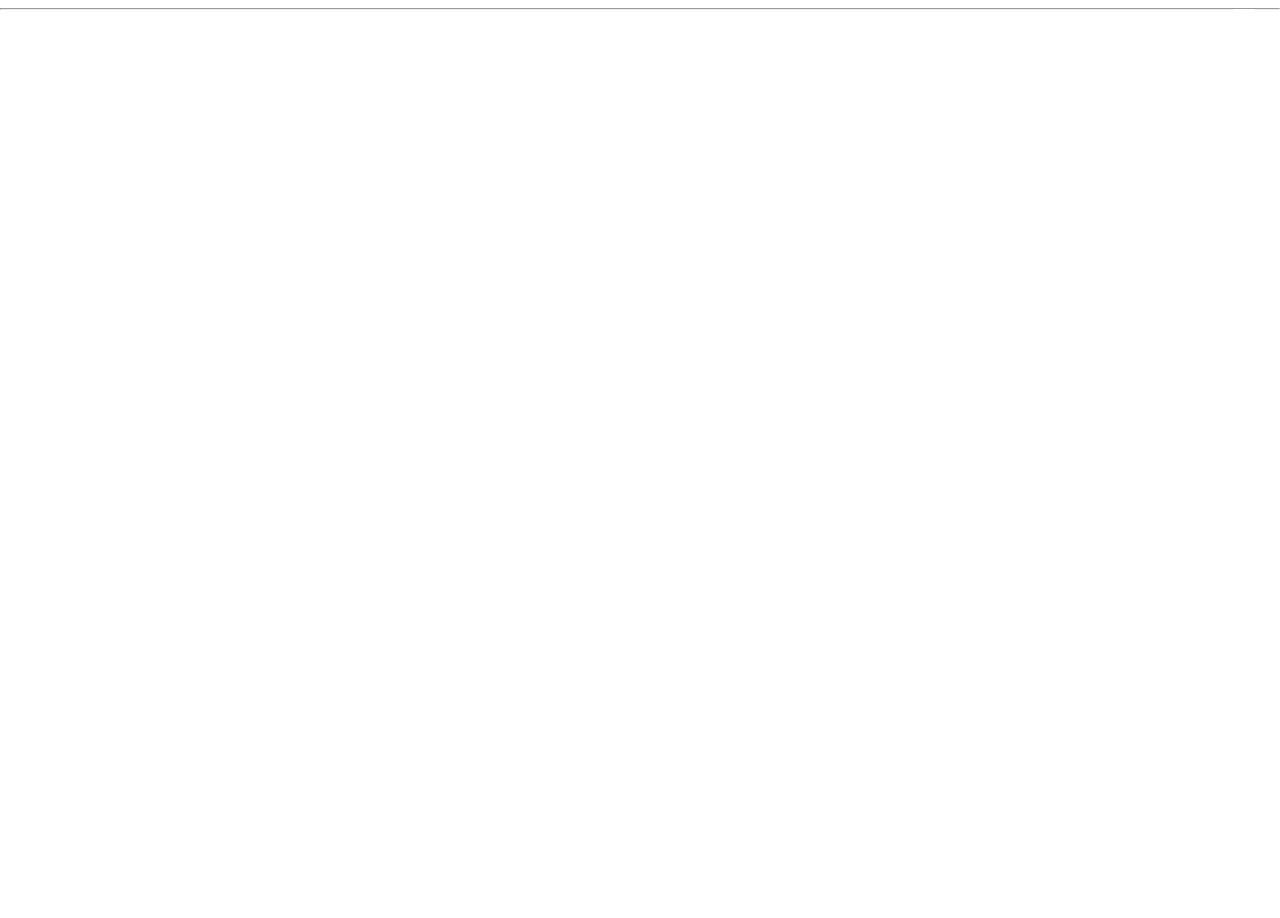
==== index.html @ f7f0d2b6 "Update index.html" ====
<html>
    <head>
        <title>Szofia Bohoszlovec</title>
        <link rel="stylesheet" media="screen and (min-width: 900px)" href="./style.css">
        <link rel="stylesheet" media="screen and (max-width: 900px)" href="./style.css">
        <meta name="viewport" content="width=device-width, initial-scale=1.0">
        <hr>
    </head>
    <body>
        <div class="container" >
        <div class="img"></div>
        <div class="centered" >WELCOME</div>
                   <div class="bottom"> Szofia Bohoszlovec Portfolio </div>
                   <A href = "./about.html" class="about" > About </A>
                   <A href = "./STAGE_3.html" class="STAGE3" > Temple of Meditation </A>
                   <A href = "./STAGE_2.html" class="STAGE2" > Metamorphose of Rye Lane </A>
                   <A href = "./modelling.html" class="modelling" > Modelling </A>
                   <A href = "./renders.html" class="renders" > Renders </A>
                   <A href = "./sketching.html" class="sketching" > Sketching</A>
                   <A href = "./contact.html" class="contact" > Contact </A>
            
                   <div id="square1"> </div>
                   <div id="square2"> </div>
    </body>
       
</html>
---- style.css ----
body {
  margin: 0;
  padding: 0;
  }
div.img {
  background-image: url(MOVING%20TEMPLE%202.gif);
  background-position: center center;
  background-repeat: no-repeat;
  background-size: contain;
  width: 100vw;
  height: 100vh;
  }
        .about, .modelling, .renders, .sketching, .portfolios, .STAGE3, .STAGE2
        {position: fixed;
        text-align: center;
        width:100%;
        font-size: 16px ;
        font-weight: 20;
        font-family:'Titilium Web';}
    
        .contact {
            position:absolute;
            top: 9%;
            right: 1%;
            color: #fff;
            font-size: 20px;} 
    
        .centered {
            position: fixed;
            text-align:center;
            bottom:60%;
            color: #fff;
            font-size: calc(60px-2vm);
            width:100%;
            font-weight: 70;
            font-family:'Courier New', Courier, monospace;}
        .bottom {
            position: fixed;
            text-align: center;
            bottom:58%;
            background-color: rgba(24, 58, 35, 0);
            color: #fff;
            font-size: calc(70px-2vm);
            width:100%;
            font-family:'Courier New', Courier, monospace;}
        .about {
            bottom:40%;
            background-color: rgba(24, 58, 35, 0);
            color: white;}  

        .STAGE3 {
            bottom:35%;
            margin:0px;
            background-color: rgba(24, 58, 35, 0);
            color: white;
            font-style: inherit;} 
        .STAGE2 {
            bottom:30%;
            margin:0px;
            background-color: rgba(24, 58, 35, 0);
            color: white;
            font-style: inherit;} 
        .modelling {
            bottom:25%;
            margin:0px;
            background-color: rgba(24, 58, 35, 0);
            color: white;
            font-style: inherit;} 
        .renders {
            bottom:20%;
            margin:0px;
            background-color: rgba(24, 58, 35, 0);
            color: white;
            font-style: inherit; }
        .sketching {
            position: fixed;
            text-align: center;
            bottom:15%;
            margin:0px;
            background-color: rgba(24, 58, 35, 0);
            color: white;
            font-style: inherit;}

        #square1 {
            position:fixed;
            top: 1%;
            right: 2%;
            width: 20px;
            height: 20px;
            background-color: rgba(255, 255, 255, 0.986);
            border-radius: 1px;} 
        #square2 {
            position: fixed; 
            top: 5%;
            right: 2%;
            width: 20px;
            height: 20px;
            background-color: rgba(255, 255, 255, 0.986);
            border-radius: 1px;} 
    @media screen and (min-width: 900px)  {
                body { width: 100%;}
                .centered { font-size: 60px;}
                .bottom { font-size: 20px;}
                .about, .modelling, .renders, .sketching, .portfolios, .STAGE3, .STAGE2 { font-size: 30px}}
    @media screen and (max-width: 900px) {
        
            .contact {
            position:absolute;
            top: 4%;
            right: 10%;
            color: #fff;
            font-size: 15px;} 
        
                body { width: 50%;}
                .centered {font-size: 25px;}
                .bottom { font-size: 10px;}
                .about, .modelling, .renders, .sketching, .portfolios, .STAGE3, .STAGE2 { font-size: 20px}}
---- style.css ----
body {
  margin: 0;
  padding: 0;
  }
div.img {
  background-image: url(MOVING%20TEMPLE%202.gif);
  background-position: center center;
  background-repeat: no-repeat;
  background-size: contain;
  width: 100vw;
  height: 100vh;
  }
        .about, .modelling, .renders, .sketching, .portfolios, .STAGE3, .STAGE2
        {position: fixed;
        text-align: center;
        width:100%;
        font-size: 16px ;
        font-weight: 20;
        font-family:'Titilium Web';}
    
        .contact {
            position:absolute;
            top: 9%;
            right: 1%;
            color: #fff;
            font-size: 20px;} 
    
        .centered {
            position: fixed;
            text-align:center;
            bottom:60%;
            color: #fff;
            font-size: calc(60px-2vm);
            width:100%;
            font-weight: 70;
            font-family:'Courier New', Courier, monospace;}
        .bottom {
            position: fixed;
            text-align: center;
            bottom:58%;
            background-color: rgba(24, 58, 35, 0);
            color: #fff;
            font-size: calc(70px-2vm);
            width:100%;
            font-family:'Courier New', Courier, monospace;}
        .about {
            bottom:40%;
            background-color: rgba(24, 58, 35, 0);
            color: white;}  

        .STAGE3 {
            bottom:35%;
            margin:0px;
            background-color: rgba(24, 58, 35, 0);
            color: white;
            font-style: inherit;} 
        .STAGE2 {
            bottom:30%;
            margin:0px;
            background-color: rgba(24, 58, 35, 0);
            color: white;
            font-style: inherit;} 
        .modelling {
            bottom:25%;
            margin:0px;
            background-color: rgba(24, 58, 35, 0);
            color: white;
            font-style: inherit;} 
        .renders {
            bottom:20%;
            margin:0px;
            background-color: rgba(24, 58, 35, 0);
            color: white;
            font-style: inherit; }
        .sketching {
            position: fixed;
            text-align: center;
            bottom:15%;
            margin:0px;
            background-color: rgba(24, 58, 35, 0);
            color: white;
            font-style: inherit;}

        #square1 {
            position:fixed;
            top: 1%;
            right: 2%;
            width: 20px;
            height: 20px;
            background-color: rgba(255, 255, 255, 0.986);
            border-radius: 1px;} 
        #square2 {
            position: fixed; 
            top: 5%;
            right: 2%;
            width: 20px;
            height: 20px;
            background-color: rgba(255, 255, 255, 0.986);
            border-radius: 1px;} 
    @media screen and (min-width: 900px)  {
                body { width: 100%;}
                .centered { font-size: 60px;}
                .bottom { font-size: 20px;}
                .about, .modelling, .renders, .sketching, .portfolios, .STAGE3, .STAGE2 { font-size: 30px}}
    @media screen and (max-width: 900px) {
        
            .contact {
            position:absolute;
            top: 4%;
            right: 10%;
            color: #fff;
            font-size: 15px;} 
        
                body { width: 50%;}
                .centered {font-size: 25px;}
                .bottom { font-size: 10px;}
                .about, .modelling, .renders, .sketching, .portfolios, .STAGE3, .STAGE2 { font-size: 20px}}
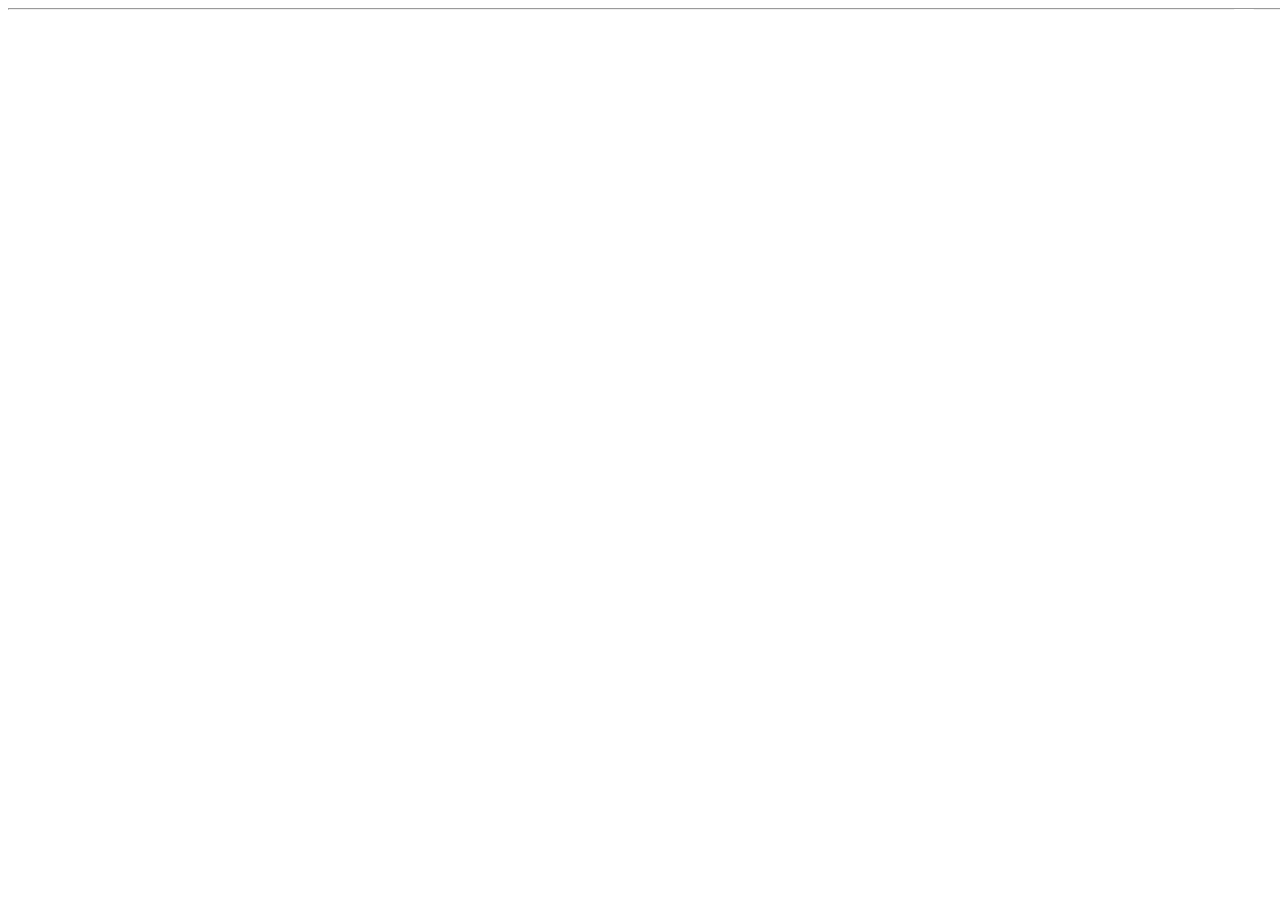
==== commit 829ecc57: "Update index.html" ====
--- a/index.html
+++ b/index.html
@@ -8,16 +8,15 @@
     </head>
     <body>
         <div class="container" >
-        <div class="img"></div>
         <div class="centered" >WELCOME</div>
                    <div class="bottom"> Szofia Bohoszlovec Portfolio </div>
-                   <A href = "./about.html" class="about" > About </A>
-                   <A href = "./STAGE_3.html" class="STAGE3" > Temple of Meditation </A>
-                   <A href = "./STAGE_2.html" class="STAGE2" > Metamorphose of Rye Lane </A>
-                   <A href = "./modelling.html" class="modelling" > Modelling </A>
-                   <A href = "./renders.html" class="renders" > Renders </A>
-                   <A href = "./sketching.html" class="sketching" > Sketching</A>
-                   <A href = "./contact.html" class="contact" > Contact </A>
+                   <a href = "./about.html" class="about" > About </a>
+                   <a href = "./STAGE_3.html" class="STAGE3" > Temple of Meditation </a>
+                   <a href = "./STAGE_2.html" class="STAGE2" > Metamorphose of Rye Lane </a>
+                   <a href = "./modelling.html" class="modelling" > Modelling </A>
+                   <a href = "./renders.html" class="renders" > Renders </a>
+                   <a href = "./sketching.html" class="sketching" > Sketching</a>
+                   <a href = "./contact.html" class="contact" > Contact </a>
             
                    <div id="square1"> </div>
                    <div id="square2"> </div>
--- a/style.css
+++ b/style.css
@@ -1,15 +1,11 @@
 
 body {
-  margin: 0;
-  padding: 0;
-  }
-div.img {
   background-image: url(MOVING%20TEMPLE%202.gif);
   background-position: center center;
   background-repeat: no-repeat;
   background-size: contain;
-  width: 100vw;
-  height: 100vh;
+  margine: 0;
+  padding: 0;
   }
         .about, .modelling, .renders, .sketching, .portfolios, .STAGE3, .STAGE2
         {position: fixed;
--- a/style.css
+++ b/style.css
@@ -1,15 +1,11 @@
 
 body {
-  margin: 0;
-  padding: 0;
-  }
-div.img {
   background-image: url(MOVING%20TEMPLE%202.gif);
   background-position: center center;
   background-repeat: no-repeat;
   background-size: contain;
-  width: 100vw;
-  height: 100vh;
+  margine: 0;
+  padding: 0;
   }
         .about, .modelling, .renders, .sketching, .portfolios, .STAGE3, .STAGE2
         {position: fixed;
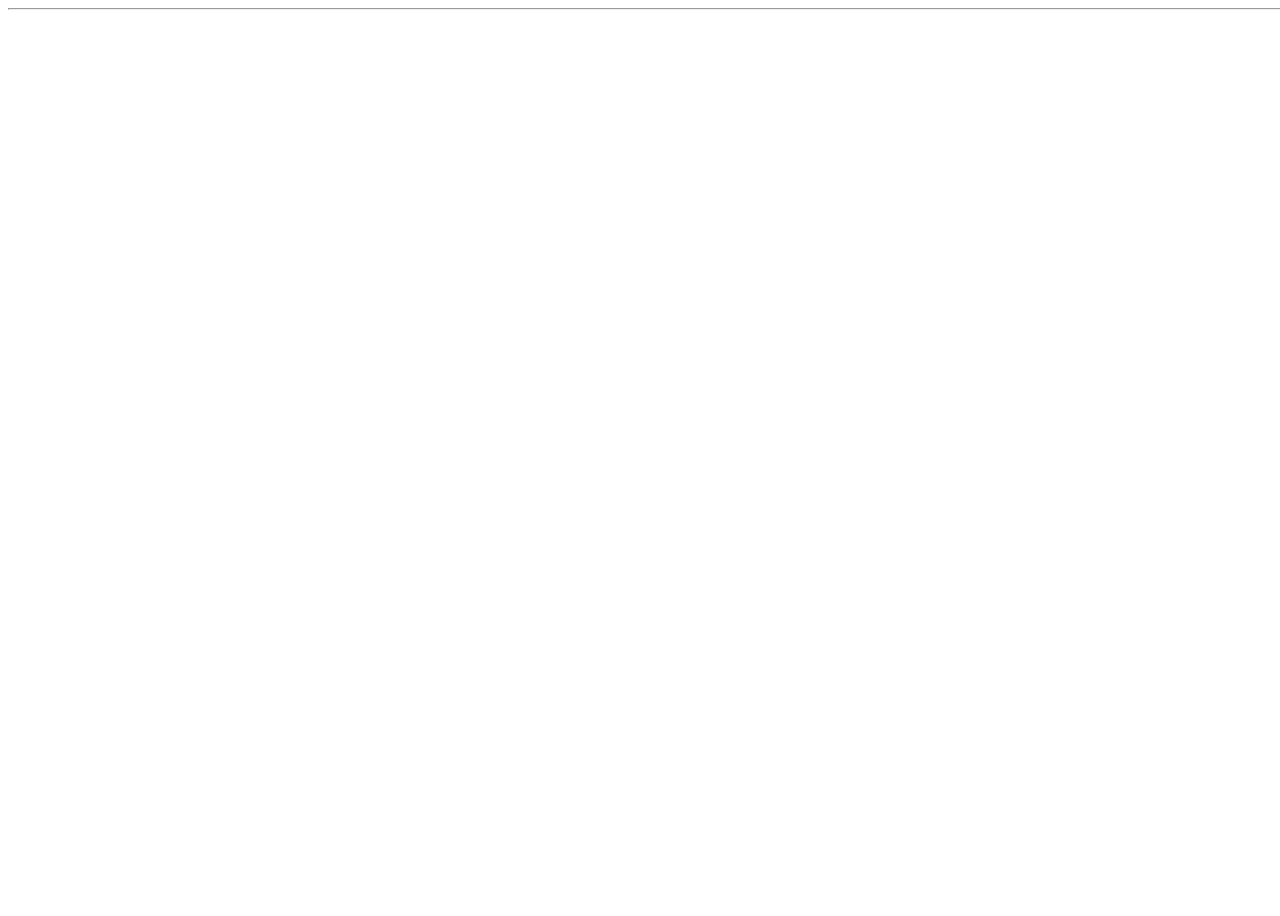
==== commit fb1c9585: "Update index.html" ====
--- a/index.html
+++ b/index.html
@@ -7,16 +7,15 @@
         <hr>
     </head>
     <body>
-        <div class="container" >
         <div class="centered" >WELCOME</div>
                    <div class="bottom"> Szofia Bohoszlovec Portfolio </div>
-                   <a href = "./about.html" class="about" > About </a>
-                   <a href = "./STAGE_3.html" class="STAGE3" > Temple of Meditation </a>
-                   <a href = "./STAGE_2.html" class="STAGE2" > Metamorphose of Rye Lane </a>
-                   <a href = "./modelling.html" class="modelling" > Modelling </A>
-                   <a href = "./renders.html" class="renders" > Renders </a>
-                   <a href = "./sketching.html" class="sketching" > Sketching</a>
-                   <a href = "./contact.html" class="contact" > Contact </a>
+                   <A href = "./about.html" class="about"  style="text-decoration:none;" > About </A>
+                   <A href = "./STAGE_3.html" class="STAGE3"  style="text-decoration:none;" > METAMORPHOSE OF RYE LANE </A>
+                   <A href = "./STAGE_2" class="STAGE2"  style="text-decoration:none;" > TEMPLE OF MEDITATION </A>
+                   <A href = "modelling" class="modelling"  style="text-decoration:none;" > PHYSICAL MODELS </A>
+                   <A href = "renders.html" class="renders"  style="text-decoration:none;" > RENDERS </A>
+                   <A href = "sketching.html" class="sketching"  style="text-decoration:none;" > HAND SKETCHES </A>
+                   <A href = "contact.html" class="contact"  style="text-decoration:none;" > Contact </A>
             
                    <div id="square1"> </div>
                    <div id="square2"> </div>
--- a/style.css
+++ b/style.css
@@ -3,9 +3,12 @@
   background-image: url(MOVING%20TEMPLE%202.gif);
   background-position: center center;
   background-repeat: no-repeat;
-  background-size: contain;
+  background-size: cover;
+  width: 100%;
+  height: 100%;
   margine: 0;
   padding: 0;
+  overflow-x: hidden;
   }
         .about, .modelling, .renders, .sketching, .portfolios, .STAGE3, .STAGE2
         {position: fixed;
@@ -20,7 +23,8 @@
             top: 9%;
             right: 1%;
             color: #fff;
-            font-size: 20px;} 
+            font-size: 40px;
+            font-family:'Titilium Web';} 
     
         .centered {
             position: fixed;
@@ -30,7 +34,7 @@
             font-size: calc(60px-2vm);
             width:100%;
             font-weight: 70;
-            font-family:'Courier New', Courier, monospace;}
+            font-family:'Titilium Web';}
         .bottom {
             position: fixed;
             text-align: center;
@@ -39,7 +43,7 @@
             color: #fff;
             font-size: calc(70px-2vm);
             width:100%;
-            font-family:'Courier New', Courier, monospace;}
+            font-family:'Titilium Web';}
         .about {
             bottom:40%;
             background-color: rgba(24, 58, 35, 0);
@@ -77,23 +81,6 @@
             background-color: rgba(24, 58, 35, 0);
             color: white;
             font-style: inherit;}
-
-        #square1 {
-            position:fixed;
-            top: 1%;
-            right: 2%;
-            width: 20px;
-            height: 20px;
-            background-color: rgba(255, 255, 255, 0.986);
-            border-radius: 1px;} 
-        #square2 {
-            position: fixed; 
-            top: 5%;
-            right: 2%;
-            width: 20px;
-            height: 20px;
-            background-color: rgba(255, 255, 255, 0.986);
-            border-radius: 1px;} 
     @media screen and (min-width: 900px)  {
                 body { width: 100%;}
                 .centered { font-size: 60px;}
@@ -106,7 +93,7 @@
             top: 4%;
             right: 10%;
             color: #fff;
-            font-size: 15px;} 
+            font-size: 20px;} 
         
                 body { width: 50%;}
                 .centered {font-size: 25px;}
--- a/style.css
+++ b/style.css
@@ -3,9 +3,12 @@
   background-image: url(MOVING%20TEMPLE%202.gif);
   background-position: center center;
   background-repeat: no-repeat;
-  background-size: contain;
+  background-size: cover;
+  width: 100%;
+  height: 100%;
   margine: 0;
   padding: 0;
+  overflow-x: hidden;
   }
         .about, .modelling, .renders, .sketching, .portfolios, .STAGE3, .STAGE2
         {position: fixed;
@@ -20,7 +23,8 @@
             top: 9%;
             right: 1%;
             color: #fff;
-            font-size: 20px;} 
+            font-size: 40px;
+            font-family:'Titilium Web';} 
     
         .centered {
             position: fixed;
@@ -30,7 +34,7 @@
             font-size: calc(60px-2vm);
             width:100%;
             font-weight: 70;
-            font-family:'Courier New', Courier, monospace;}
+            font-family:'Titilium Web';}
         .bottom {
             position: fixed;
             text-align: center;
@@ -39,7 +43,7 @@
             color: #fff;
             font-size: calc(70px-2vm);
             width:100%;
-            font-family:'Courier New', Courier, monospace;}
+            font-family:'Titilium Web';}
         .about {
             bottom:40%;
             background-color: rgba(24, 58, 35, 0);
@@ -77,23 +81,6 @@
             background-color: rgba(24, 58, 35, 0);
             color: white;
             font-style: inherit;}
-
-        #square1 {
-            position:fixed;
-            top: 1%;
-            right: 2%;
-            width: 20px;
-            height: 20px;
-            background-color: rgba(255, 255, 255, 0.986);
-            border-radius: 1px;} 
-        #square2 {
-            position: fixed; 
-            top: 5%;
-            right: 2%;
-            width: 20px;
-            height: 20px;
-            background-color: rgba(255, 255, 255, 0.986);
-            border-radius: 1px;} 
     @media screen and (min-width: 900px)  {
                 body { width: 100%;}
                 .centered { font-size: 60px;}
@@ -106,7 +93,7 @@
             top: 4%;
             right: 10%;
             color: #fff;
-            font-size: 15px;} 
+            font-size: 20px;} 
         
                 body { width: 50%;}
                 .centered {font-size: 25px;}
